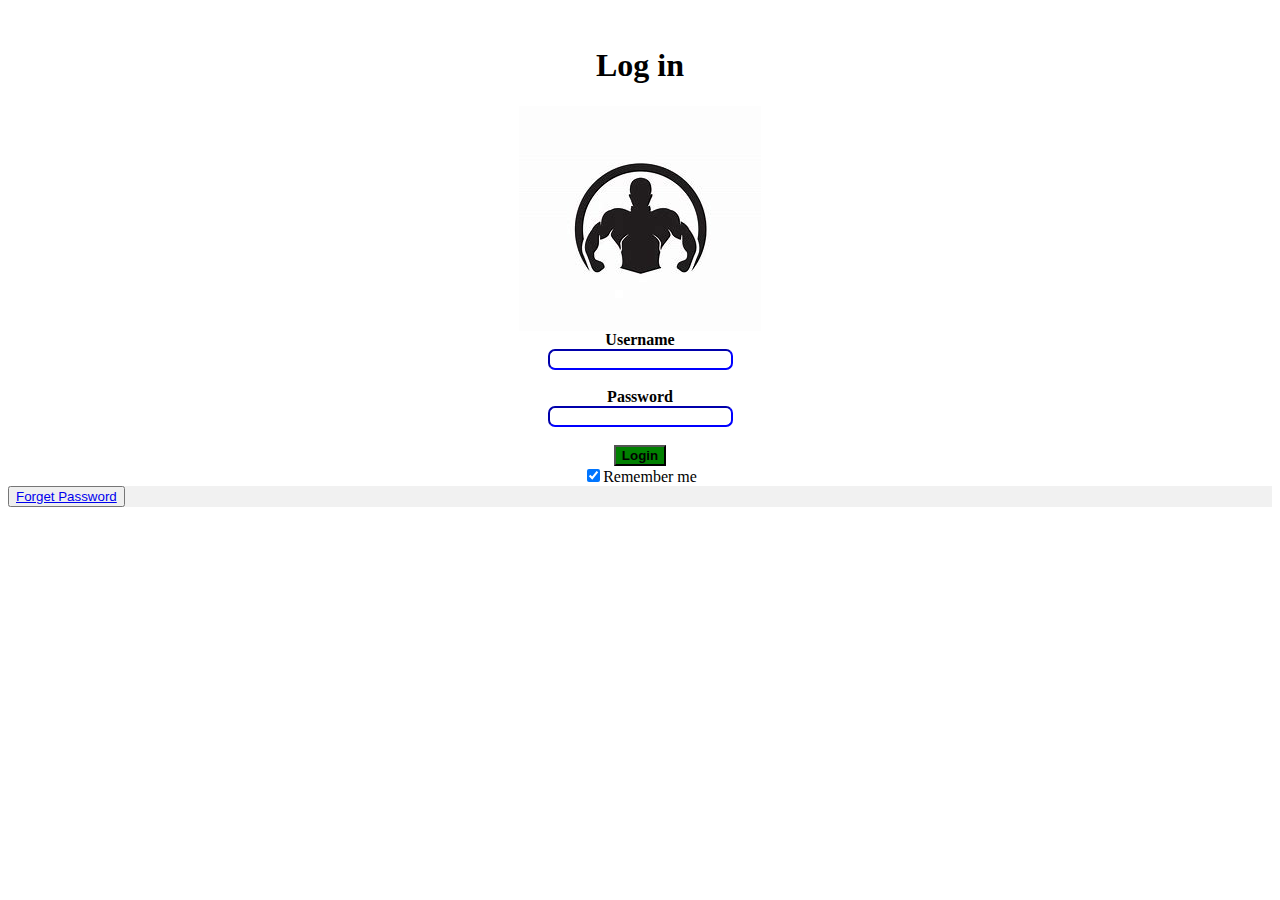
==== loginpg.html @ 1f1ea1ed "new files added" ====
<!DOCTYPE html>
<html lang="en">
<head>
    <meta charset="UTF-8">
    <meta http-equiv="X-UA-Compatible" content="IE=edge">
    <meta name="viewport" content="width=device-width, initial-scale=1.0">
    <link rel="stylesheet" href="css/style.css">
</head>
<body>
    <br> <form>
        
        <h1 style="font-family:cursive" class="l1">
            Log in
        </h1>
        <div>
        <img src="img/dn1.jpg" class="logol">
</div>
    <div class="ltxt">
        <label for="fname"><b>Username</b></label><br>
         <input type="text" id="fname" name="fname"><br>
<br>
         <label for="fpass"><b>Password</b></label><br>
         <input type="password" id="fpass" name="fpass"><br>
             <br>         
                 <button type="submit" style="background-color: green"><b>Login</b></button><br>
                 <label>
                     <input type="checkbox" checked="checked" name="remember">Remember me
                    </label>
                    </div>
                <div class="container" style="background-color: #f1f1f1;">
                    <button type="button" class="clcbtn">
                        <span class="psw"><a href="#">Forget Password</a></span></div> </button>
            
</form>
</body>
</html>
---- css/style.css ----
.{
    margin: 0;
    padding: 0;
    height: 0;
}

.headi{

   font-family: 'Lucida Sans', 'Lucida Sans Regular', 'Lucida Grande', 'Lucida Sans Unicode', Geneva, Verdana, sans-serif;
    text-align: center;
}

.tx1{
    font-family:-apple-system, BlinkMacSystemFont, 'Segoe UI', Roboto, Oxygen, Ubuntu, Cantarell, 'Open Sans', 'Helvetica Neue', sans-serif;
    text-align: center;
}
.image{
    margin: auto;
    display: flex;
    padding: 10px;
    filter: blur('20px');
    
}
.tx2{
   font-family: 'Times New Roman', Times, serif;
   text-align: center;
}
.logo{
   position: absolute;
   border-radius: 50%;
   padding: 10px;
}

 ul{
    list-style-type: none;
    margin: 0;
    padding: 7px;
    width: 300px;
    background-color: #f1f1f1;
    overflow: hidden;
    margin-right: 0px;
    margin-left: auto;
 }

li{
    float:left;
}

li a{
    display: inline;
    color: #000;
    padding: 9px;
    text-decoration: none;
}
li a:hover{
    background-color: #555;
    color: white;
}
#im {
    z-index: -1;
    position: absolute;
    filter: blur(3px);
    width: 1500px;
    height: 700px;
}

.l1{
    text-align: center;
}

.ltxt{
    text-align: center;
    font-family: cursive;
    text-align: center;
    width: auto;

}

#fname{
    border-radius: 7px;
    border-color:  blue;
}

#fpass{
    border-radius: 7px;
    border-color:  blue;
}

.logol{
    display: flex;
    margin-left: auto;
    margin-right: auto;
}
@media screen and (max-width: 300px){
    span.psw{
        display: block;
        float: none;
    }
.clclbtn{
    width: 100%;
}   
}
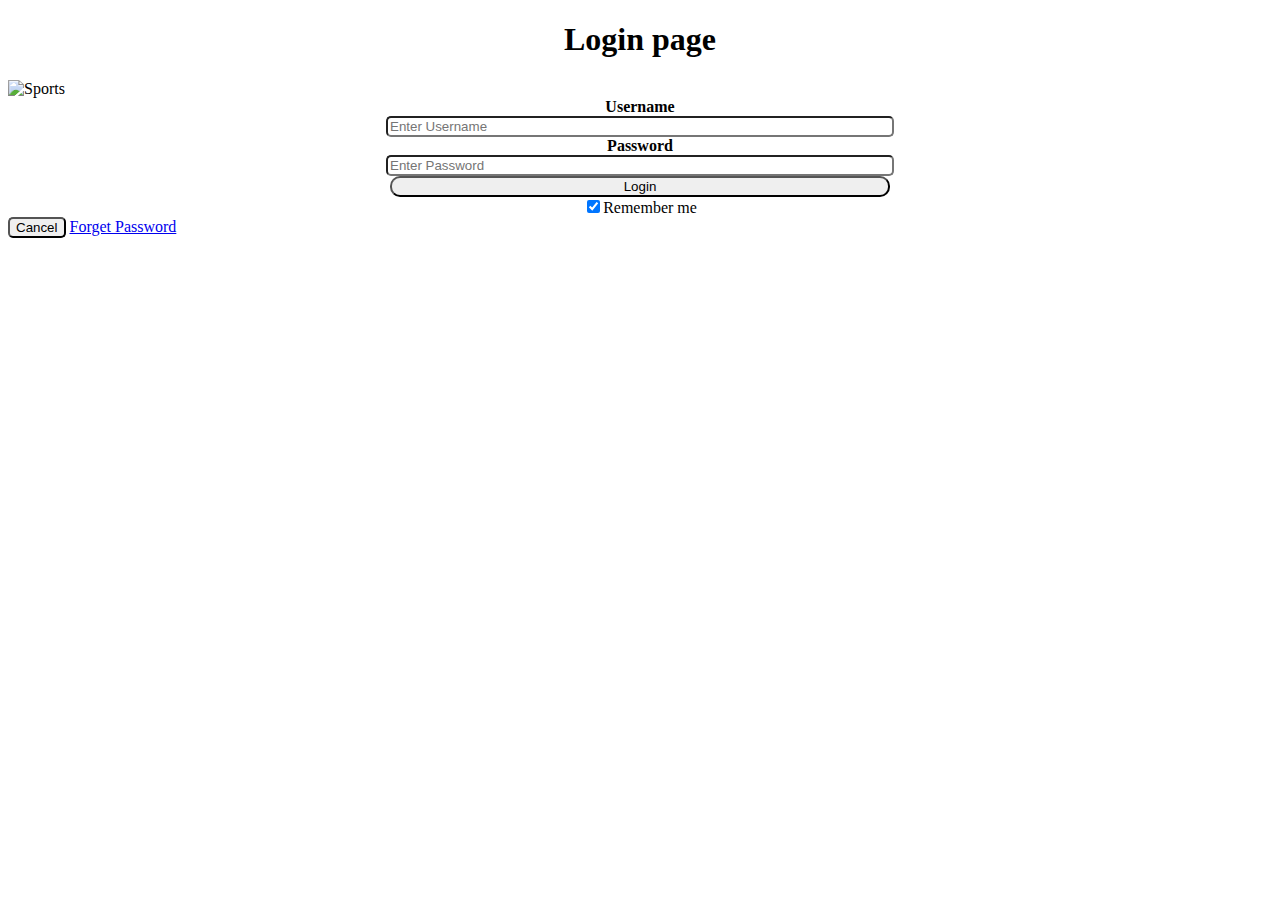
==== commit 7b124ba3: "change" ====
--- a/loginpg.html
+++ b/loginpg.html
@@ -7,30 +7,36 @@
     <link rel="stylesheet" href="css/style.css">
 </head>
 <body>
-    <br> <form>
-        
-        <h1 style="font-family:cursive" class="l1">
-            Log in
-        </h1>
-        <div>
-        <img src="img/dn1.jpg" class="logol">
-</div>
-    <div class="ltxt">
-        <label for="fname"><b>Username</b></label><br>
-         <input type="text" id="fname" name="fname"><br>
-<br>
-         <label for="fpass"><b>Password</b></label><br>
-         <input type="password" id="fpass" name="fpass"><br>
-             <br>         
-                 <button type="submit" style="background-color: green"><b>Login</b></button><br>
-                 <label>
-                     <input type="checkbox" checked="checked" name="remember">Remember me
-                    </label>
-                    </div>
-                <div class="container" style="background-color: #f1f1f1;">
-                    <button type="button" class="clcbtn">
-                        <span class="psw"><a href="#">Forget Password</a></span></div> </button>
-            
-</form>
+    <h1 style="font-family: cursive; text-align:center;">Login page</h1>
+      <!--Step 1 : Adding HTML-->
+      <form>
+            <div class="imgcontainer">
+                <img src="./img/logo1.jpg" alt="Sports" class="avatar">
+            </div>
+            <center>
+                <div class="container">
+                <label style="font-family: futura;"><b>Username</b></label>
+                <br>
+                <input type="text" name="Username" style="width: 500px; border-radius:5px;" placeholder="Enter Username" required>
+                <br>
+
+                <label style="font-family: futura;"><b>Password</b></label><br>
+                <input style="width: 500px; border-radius:5px;" type="password" placeholder="Enter Password" name="psw" required>
+                <br>
+
+                <button onsubmit="login_click()" style="width: 500px; border-radius:10px;" type="submit">Login</button><br>
+                <input type="checkbox" checked="checked">Remember me 
+            </div>
+            </center>
+
+            <div class="container" style="background-color: white;">
+                <button style="border-radius: 5px;" onclick="on_click()" type="button" class="cancelbtn">Cancel</button>
+
+                <span class="psw"><a href="http://127.0.0.1:5500/regstpg.html">Forget Password</a></span>
+            </div>
+        </form>
+        <!-- Scripts -->
+        <script src="../JS/login.js"></script>
+        <script src="../JS/register.js"></script>
 </body>
 </html>